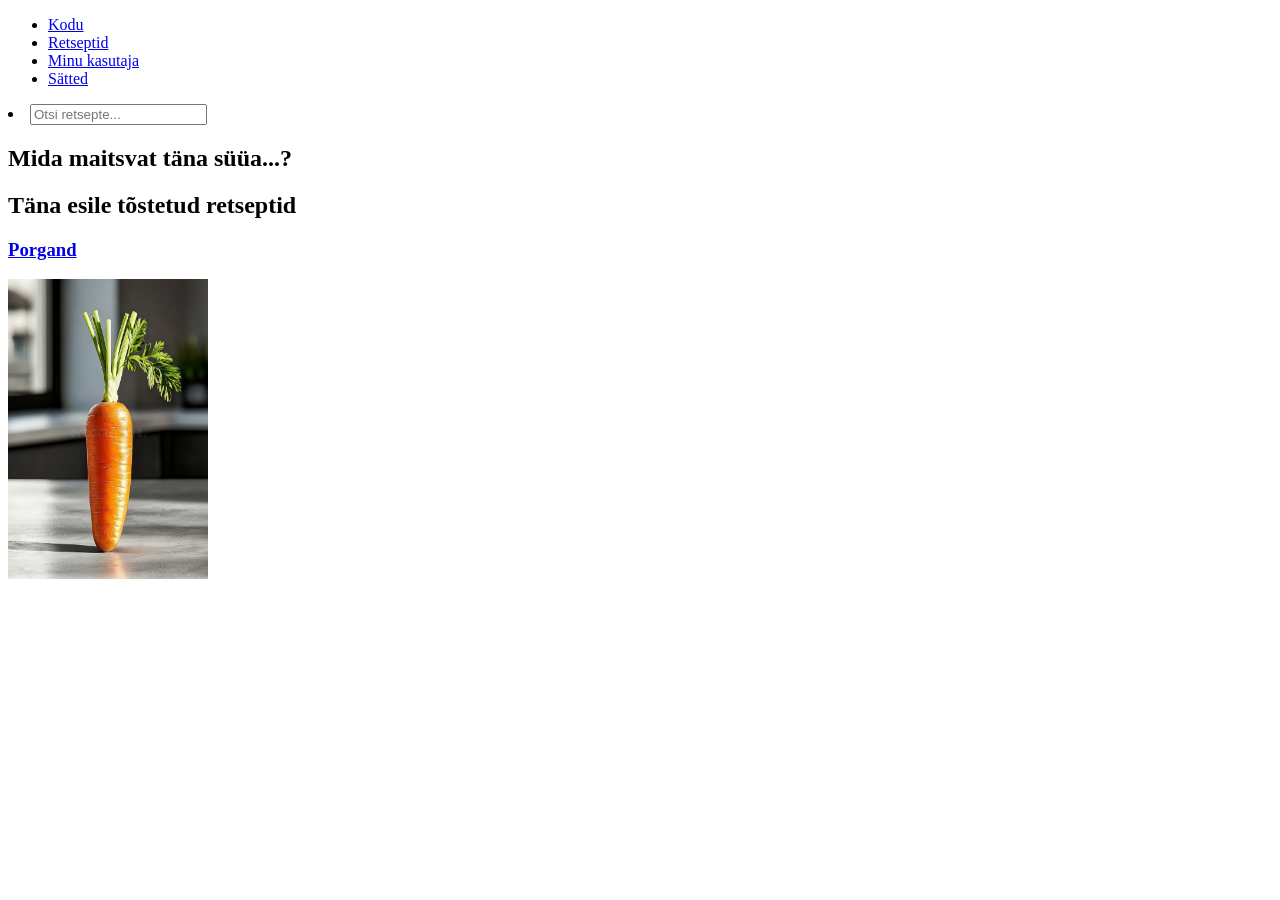
==== index.html @ f2d50026 "updated nav menu and created recipepage" ====
<!DOCTYPE html>
<html lang="en">
<head>
    <meta charset="UTF-8">
    <meta name="viewport" content="width=device-width, initial-scale=1.0">
    <title>Slopify</title>
    <link rel="stylesheet" href="styles/style.css">

</head>
<body>
    <header>
        <nav>
            <ul>
                <li><a href="index.html">Kodu</a></li>
                <li><a href="recipespage.html">Retseptid</a></li>
                <li><a href="accountpage.html">Minu kasutaja</a></li>
                <li><a href="settingspage.html">Sätted</a></li>
            </ul>
            <form>
                <li><input type="text" placeholder="Otsi retsepte...">
            </form>
        </nav>
    </header>


    <main>
        <section class="hero">
            <h1>Mida maitsvat täna süüa...?</h1>
        </section>

        <section class="featured">
            <h2>Täna esile tõstetud retseptid</h2>

            <article class="featuredrecipe">
                <a href="recipepage.html">
                    <h3>Porgand</h3>
                    <img src="images/single-carrot-sitting-top-table-371437670.webp" alt="A single carrot standing upright on a table" width="200" height="300">
                </a>
            </article>
            
        </section>

    </main>
</body>
</html>
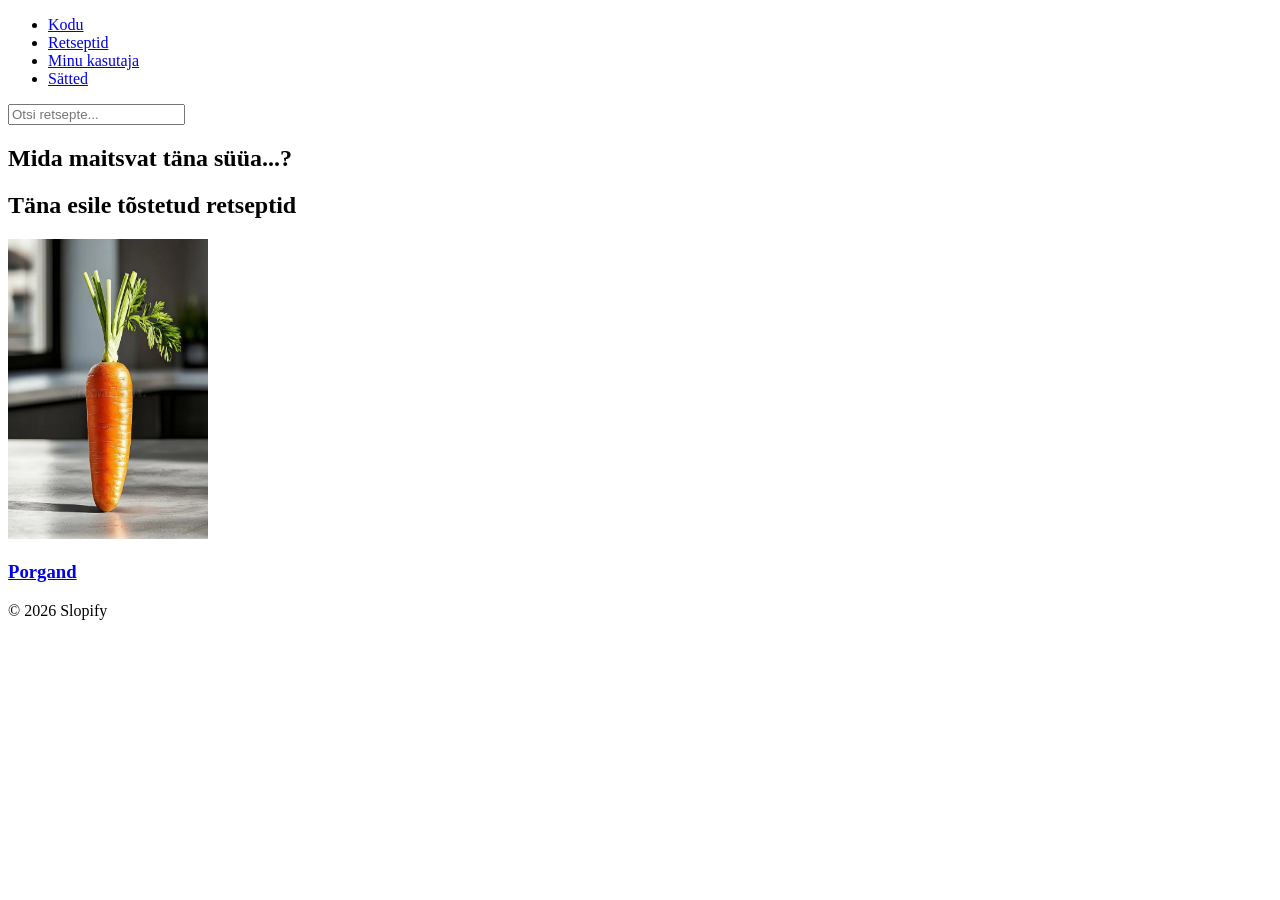
==== commit 8c273e01: "little fixes and added footer" ====
--- a/index.html
+++ b/index.html
@@ -17,7 +17,7 @@
                 <li><a href="settingspage.html">Sätted</a></li>
             </ul>
             <form>
-                <li><input type="text" placeholder="Otsi retsepte...">
+                <input type="text" placeholder="Otsi retsepte...">
             </form>
         </nav>
     </header>
@@ -31,15 +31,20 @@
         <section class="featured">
             <h2>Täna esile tõstetud retseptid</h2>
 
-            <article class="featuredrecipe">
-                <a href="recipepage.html">
-                    <h3>Porgand</h3>
-                    <img src="images/single-carrot-sitting-top-table-371437670.webp" alt="A single carrot standing upright on a table" width="200" height="300">
-                </a>
-            </article>
-            
+            <div class="featured-grid">
+                <article class="featuredrecipe">
+                    <a href="recipepage.html">
+                        <img src="images/single-carrot-sitting-top-table-371437670.webp" alt="A single carrot standing upright on a table" width="200" height="300">
+                        <h3>Porgand</h3>
+                    </a>
+                </article>
+            </div>
         </section>
 
     </main>
+
+    <footer>
+        <p>© 2026 Slopify</p>
+    </footer>
 </body>
 </html>
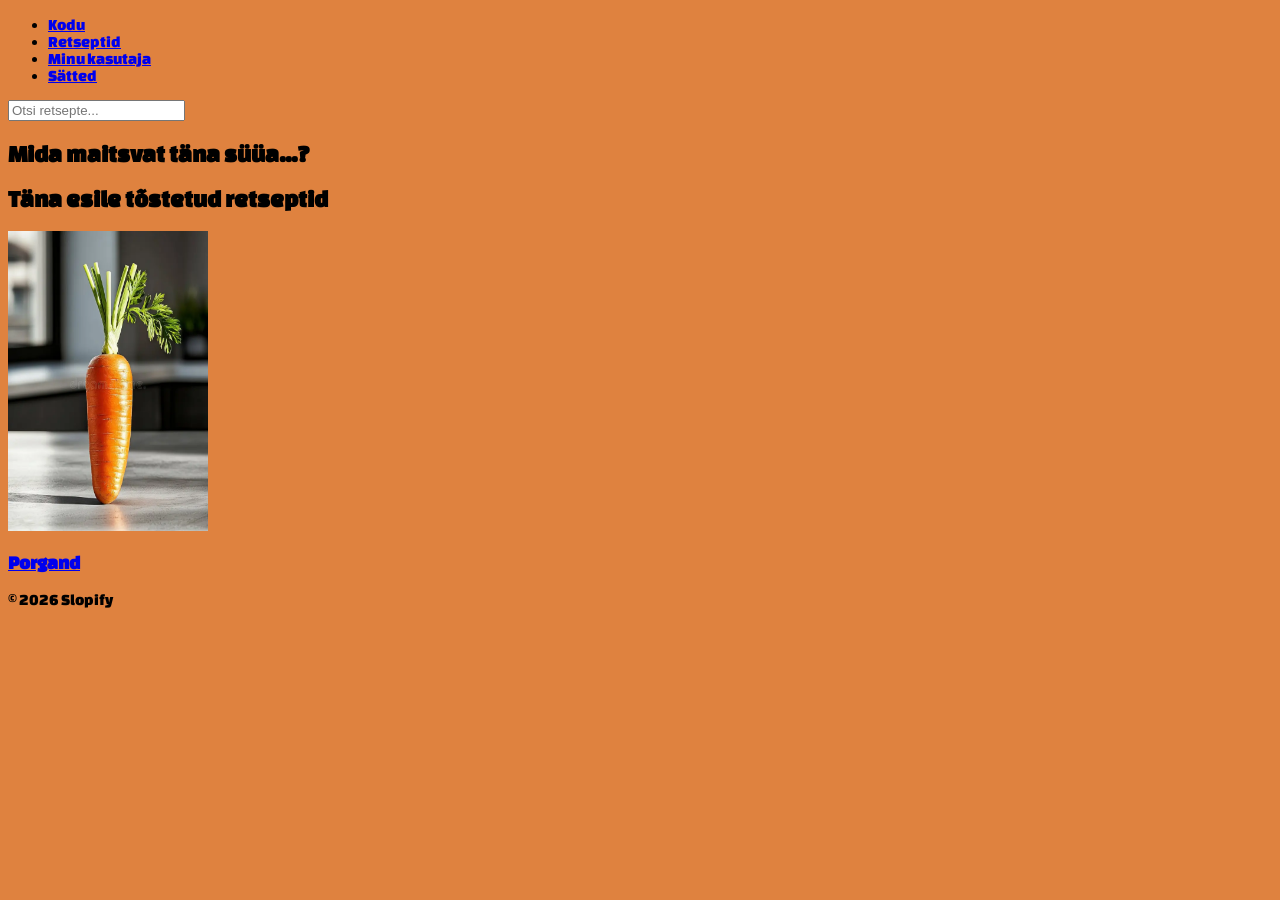
==== commit 1a218b41: "added font" ====
--- a/index.html
+++ b/index.html
@@ -4,8 +4,10 @@
     <meta charset="UTF-8">
     <meta name="viewport" content="width=device-width, initial-scale=1.0">
     <title>Slopify</title>
+    <link rel="preconnect" href="https://fonts.googleapis.com">
+    <link rel="preconnect" href="https://fonts.gstatic.com" crossorigin>
+    <link href="https://fonts.googleapis.com/css2?family=Changa+One:ital@0;1&display=swap" rel="stylesheet">
     <link rel="stylesheet" href="styles/style.css">
-
 </head>
 <body>
     <header>
--- a/styles/style.css
+++ b/styles/style.css
@@ -0,0 +1,4 @@
+body {
+  font-family: "Changa One", sans-serif;
+  background-color: #DF823F;
+}/*# sourceMappingURL=style.css.map */
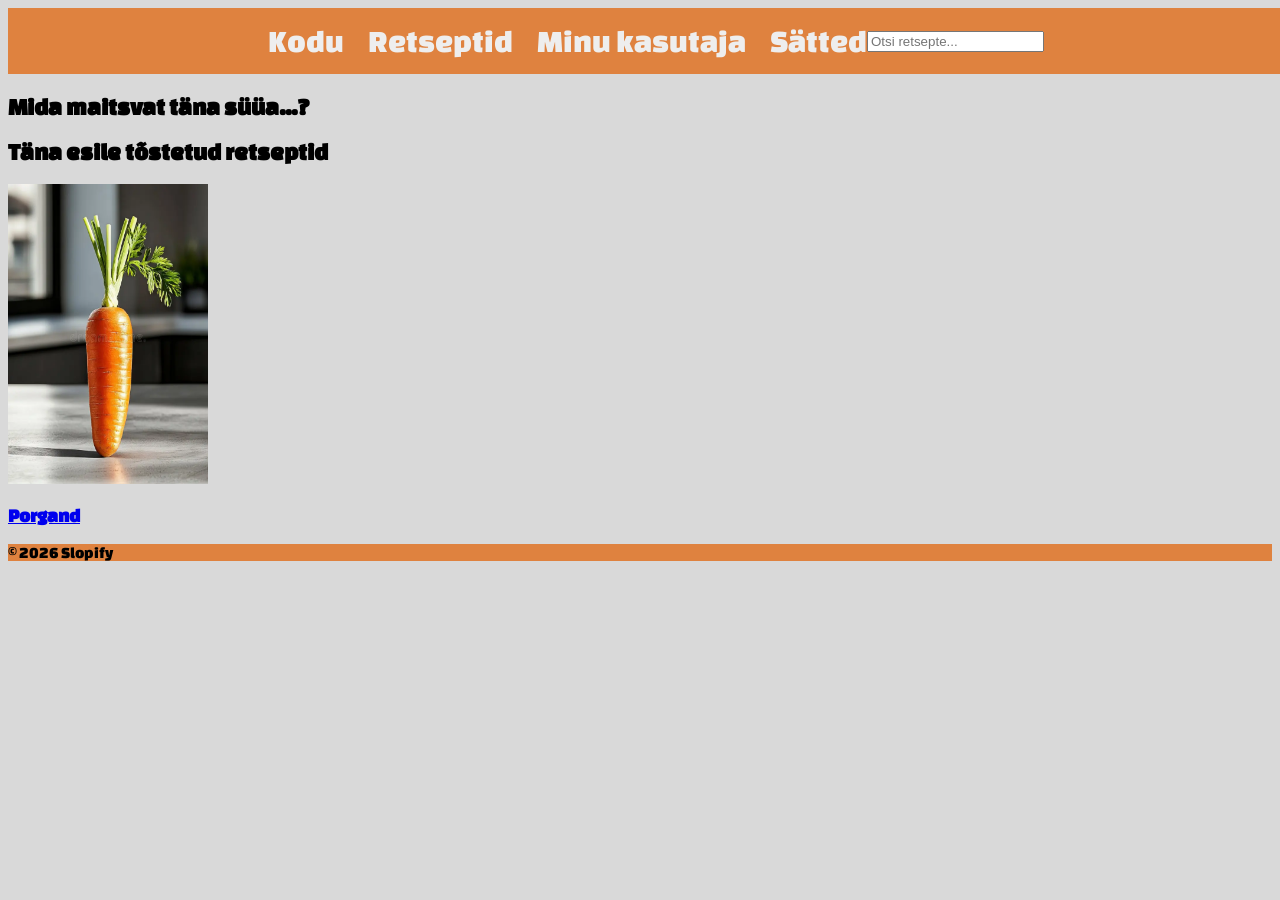
==== commit 997dc3aa: "buttons and nav style" ====
--- a/index.html
+++ b/index.html
@@ -18,7 +18,7 @@
                 <li><a href="accountpage.html">Minu kasutaja</a></li>
                 <li><a href="settingspage.html">Sätted</a></li>
             </ul>
-            <form>
+            <form class="search">
                 <input type="text" placeholder="Otsi retsepte...">
             </form>
         </nav>
--- a/styles/style.css
+++ b/styles/style.css
@@ -1,4 +1,60 @@
+nav {
+  width: 100%;
+  background: #DF823F;
+  padding: 1rem;
+  display: flex;
+  justify-content: center;
+  align-items: center;
+  flex-direction: row;
+}
+nav ul {
+  display: flex;
+  justify-content: center;
+  align-items: center;
+  flex-direction: row;
+  list-style: none;
+  margin: 0;
+  padding: 0;
+  gap: 1.5rem;
+  font-size: 32px;
+  align-items: center;
+}
+nav a {
+  color: #EEEEEE;
+  text-decoration: none;
+}
+nav a:hover {
+  opacity: 0.8;
+}
+
 body {
   font-family: "Changa One", sans-serif;
+  background-color: #D9D9D9;
+}
+
+footer {
   background-color: #DF823F;
+}
+footer p {
+  font-size: 16px;
+}
+
+.recipe-buttons {
+  display: flex;
+  flex-direction: column;
+  gap: 0.5rem;
+  align-items: flex-start;
+}
+.recipe-buttons button {
+  font-family: "Changa One", sans-serif;
+  font-size: 24px;
+  color: #D9D9D9;
+  background-color: #DF823F;
+  padding: 0.3rem 0.8rem;
+  border-radius: 8px;
+  border: none;
+  cursor: pointer;
+}
+.recipe-buttons button:hover {
+  opacity: 0.8;
 }/*# sourceMappingURL=style.css.map */
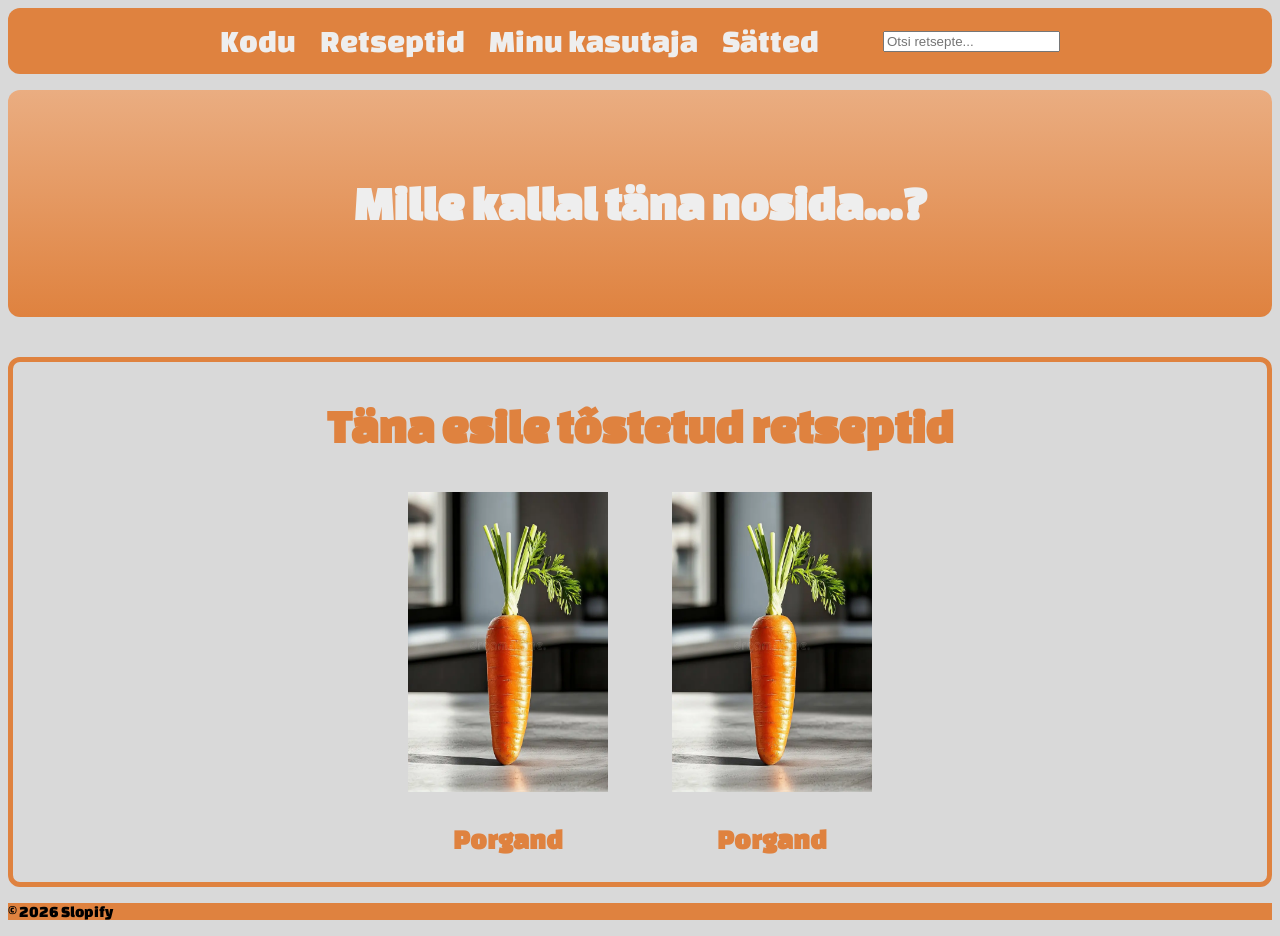
==== commit a1308583: "index styling, added favicon, changed lang to et" ====
--- a/index.html
+++ b/index.html
@@ -1,5 +1,5 @@
 <!DOCTYPE html>
-<html lang="en">
+<html lang="et">
 <head>
     <meta charset="UTF-8">
     <meta name="viewport" content="width=device-width, initial-scale=1.0">
@@ -8,6 +8,7 @@
     <link rel="preconnect" href="https://fonts.gstatic.com" crossorigin>
     <link href="https://fonts.googleapis.com/css2?family=Changa+One:ital@0;1&display=swap" rel="stylesheet">
     <link rel="stylesheet" href="styles/style.css">
+    <link rel="icon" type="image/x-icon" href="images/favicon.ico">
 </head>
 <body>
     <header>
@@ -24,16 +25,21 @@
         </nav>
     </header>
 
-
     <main>
         <section class="hero">
-            <h1>Mida maitsvat täna süüa...?</h1>
+            <h1>Mille kallal täna nosida...?</h1>
         </section>
 
         <section class="featured">
             <h2>Täna esile tõstetud retseptid</h2>
 
             <div class="featured-grid">
+                <article class="featuredrecipe">
+                    <a href="recipepage.html">
+                        <img src="images/single-carrot-sitting-top-table-371437670.webp" alt="A single carrot standing upright on a table" width="200" height="300">
+                        <h3>Porgand</h3>
+                    </a>
+                </article>
                 <article class="featuredrecipe">
                     <a href="recipepage.html">
                         <img src="images/single-carrot-sitting-top-table-371437670.webp" alt="A single carrot standing upright on a table" width="200" height="300">
--- a/styles/style.css
+++ b/styles/style.css
@@ -1,11 +1,11 @@
 nav {
-  width: 100%;
   background: #DF823F;
   padding: 1rem;
   display: flex;
   justify-content: center;
   align-items: center;
   flex-direction: row;
+  border-radius: 12px;
 }
 nav ul {
   display: flex;
@@ -17,7 +17,6 @@
   padding: 0;
   gap: 1.5rem;
   font-size: 32px;
-  align-items: center;
 }
 nav a {
   color: #EEEEEE;
@@ -26,10 +25,44 @@
 nav a:hover {
   opacity: 0.8;
 }
+nav form {
+  margin-left: 4rem;
+}
 
 body {
   font-family: "Changa One", sans-serif;
   background-color: #D9D9D9;
+}
+
+.hero {
+  background: linear-gradient(#eaad81, #DF823F);
+  padding: 3rem 1rem;
+  text-align: center;
+  color: #EEEEEE;
+  font-size: 32px;
+  border-radius: 12px;
+  margin-top: 1rem;
+}
+
+.featured {
+  color: #DF823F;
+  font-size: 32px;
+  text-align: center;
+  margin-top: 40px;
+  border: 5px solid #DF823F;
+  border-radius: 12px;
+}
+
+.featured-grid {
+  display: flex;
+  justify-content: center;
+  gap: 4rem;
+  flex-align: row;
+  font-size: 24px;
+}
+.featured-grid a {
+  color: #DF823F;
+  text-decoration: none;
 }
 
 footer {
@@ -37,6 +70,12 @@
 }
 footer p {
   font-size: 16px;
+}
+
+.recipe {
+  display: flex;
+  gap: 2rem;
+  align-items: flex-start;
 }
 
 .recipe-buttons {
@@ -55,6 +94,9 @@
   border: none;
   cursor: pointer;
 }
+.recipe-buttons button:active {
+  transform: scale(0.9);
+}
 .recipe-buttons button:hover {
   opacity: 0.8;
 }/*# sourceMappingURL=style.css.map */
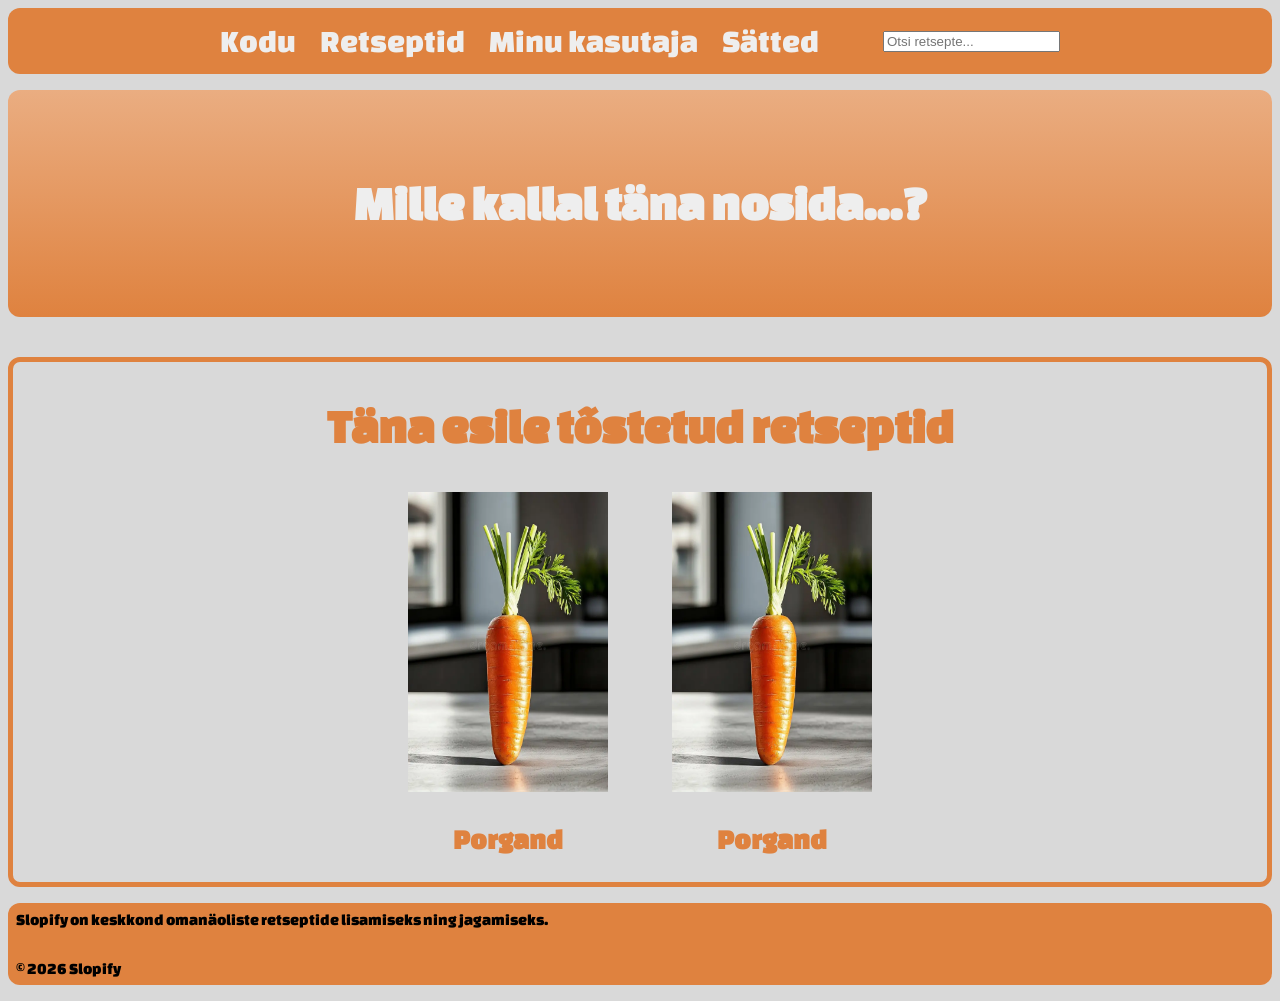
==== commit 183666b4: "little fixes" ====
--- a/index.html
+++ b/index.html
@@ -52,6 +52,7 @@
     </main>
 
     <footer>
+        <p>Slopify on keskkond omanäoliste retseptide lisamiseks ning jagamiseks.</p>
         <p>© 2026 Slopify</p>
     </footer>
 </body>
--- a/styles/style.css
+++ b/styles/style.css
@@ -57,18 +57,23 @@
   display: flex;
   justify-content: center;
   gap: 4rem;
-  flex-align: row;
+  flex-direction: row;
   font-size: 24px;
 }
 .featured-grid a {
   color: #DF823F;
   text-decoration: none;
 }
+.featured-grid a:hover {
+  opacity: 0.8;
+}
 
 footer {
   background-color: #DF823F;
+  border-radius: 12px;
 }
 footer p {
+  padding: 0.5rem;
   font-size: 16px;
 }
 
@@ -76,6 +81,10 @@
   display: flex;
   gap: 2rem;
   align-items: flex-start;
+}
+.recipe img {
+  margin-top: 1rem;
+  margin-bottom: 1rem;
 }
 
 .recipe-buttons {
@@ -99,4 +108,31 @@
 }
 .recipe-buttons button:hover {
   opacity: 0.8;
+}
+
+@media (max-width: 768px) {
+  .featured-grid {
+    flex-direction: column;
+    align-items: center;
+    gap: 2rem;
+  }
+  nav {
+    flex-direction: column;
+    gap: 1rem;
+  }
+  nav ul {
+    flex-direction: column;
+    gap: 0.8rem;
+    font-size: 24px;
+  }
+  nav form {
+    margin-left: 0;
+  }
+  .recipe {
+    flex-direction: column;
+    align-items: center;
+  }
+  .recipe-buttons {
+    align-items: center;
+  }
 }/*# sourceMappingURL=style.css.map */
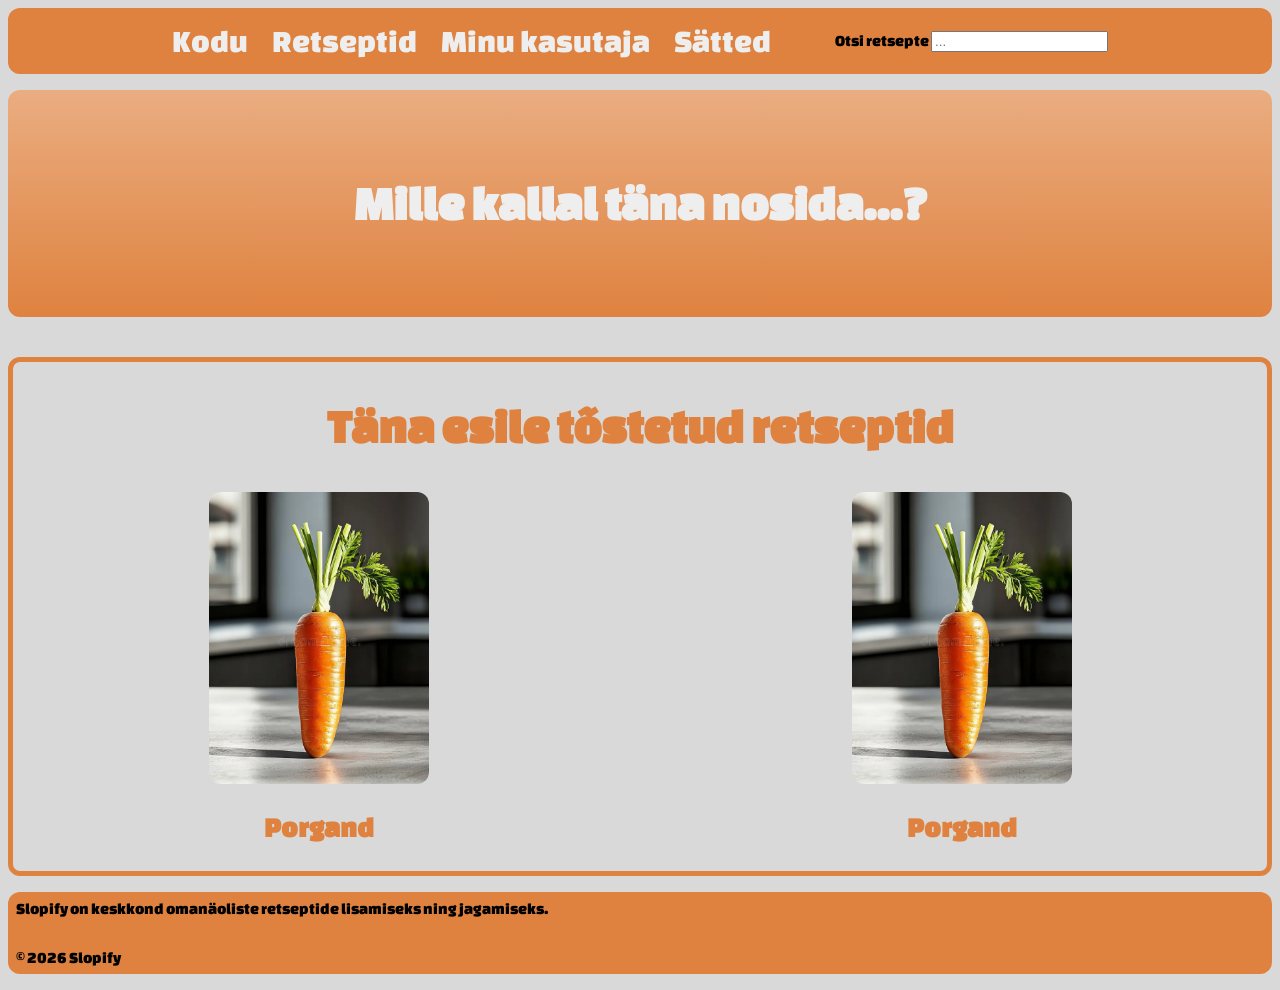
==== commit 9c0735c6: "added labels for forms and rem setup" ====
--- a/index.html
+++ b/index.html
@@ -20,7 +20,8 @@
                 <li><a href="settingspage.html">Sätted</a></li>
             </ul>
             <form class="search">
-                <input type="text" placeholder="Otsi retsepte...">
+                <label for="search">Otsi retsepte</label>
+                <input id="search" name="search" type="text" placeholder="...">
             </form>
         </nav>
     </header>
--- a/styles/style.css
+++ b/styles/style.css
@@ -1,3 +1,7 @@
+html {
+  font-size: 16px;
+}
+
 nav {
   background: #DF823F;
   padding: 1rem;
@@ -135,4 +139,143 @@
   .recipe-buttons {
     align-items: center;
   }
+}
+.account {
+  background: linear-gradient(#eaad81, #DF823F);
+  color: #EEEEEE;
+  padding: 3rem 2rem;
+  border-radius: 12px;
+  margin-top: 1rem;
+}
+
+.accountInfo {
+  display: flex;
+  align-items: center;
+  gap: 2rem;
+  max-width: 900px;
+  margin: 0 auto;
+}
+.accountInfo img {
+  border-radius: 20px;
+}
+
+.account-info {
+  text-align: left;
+}
+.account-info h1 {
+  font-size: 40px;
+  margin-bottom: 0.5rem;
+}
+.account-info p {
+  font-size: 20px;
+  max-width: 500px;
+}
+
+.user-recipes {
+  margin-top: 2rem;
+  padding: 2rem;
+  border: 5px solid #DF823F;
+  border-radius: 12px;
+}
+.user-recipes h2 {
+  color: #DF823F;
+  font-size: 32px;
+  text-align: center;
+  margin-bottom: 2rem;
+}
+
+@media (max-width: 768px) {
+  .accountInfo {
+    flex-direction: column;
+    text-align: center;
+  }
+  .account-info {
+    text-align: center;
+  }
+}
+.settings {
+  max-width: 700px;
+  margin: 2rem auto;
+  padding: 2rem;
+  border: 5px solid #DF823F;
+  border-radius: 12px;
+  background: transparent;
+}
+.settings h1 {
+  text-align: center;
+  color: #DF823F;
+  font-size: 36px;
+  margin-bottom: 2rem;
+}
+
+.settings-form {
+  display: flex;
+  flex-direction: column;
+  gap: 1.5rem;
+}
+
+.form-group {
+  display: flex;
+  flex-direction: column;
+  gap: 0.5rem;
+}
+.form-group label {
+  font-size: 20px;
+  color: #DF823F;
+}
+.form-group input, .form-group textarea {
+  font-family: "Changa One", sans-serif;
+  padding: 0.5rem;
+  border-radius: 8px;
+  border: 2px solid #DF823F;
+  font-size: 18px;
+}
+
+.settings-form button {
+  font-family: "Changa One", sans-serif;
+  font-size: 24px;
+  color: #D9D9D9;
+  background-color: #DF823F;
+  padding: 0.5rem 1rem;
+  border-radius: 8px;
+  border: none;
+  cursor: pointer;
+  margin-top: 1rem;
+}
+.settings-form button:hover {
+  opacity: 0.8;
+}
+.settings-form button:active {
+  transform: scale(0.95);
+}
+
+.recipes-page {
+  margin-top: 2rem;
+}
+.recipes-page h1 {
+  text-align: center;
+  font-size: 40px;
+  color: #DF823F;
+  margin-bottom: 2rem;
+}
+
+.featuredrecipe {
+  width: 100%;
+  max-width: 220px;
+}
+
+.featuredrecipe img {
+  width: 100%;
+  height: auto;
+  -o-object-fit: cover;
+     object-fit: cover;
+  border-radius: 12px;
+  display: block;
+}
+
+.featured-grid {
+  display: grid;
+  grid-template-columns: repeat(auto-fit, minmax(250px, 1fr));
+  gap: 2rem;
+  justify-items: center;
 }/*# sourceMappingURL=style.css.map */
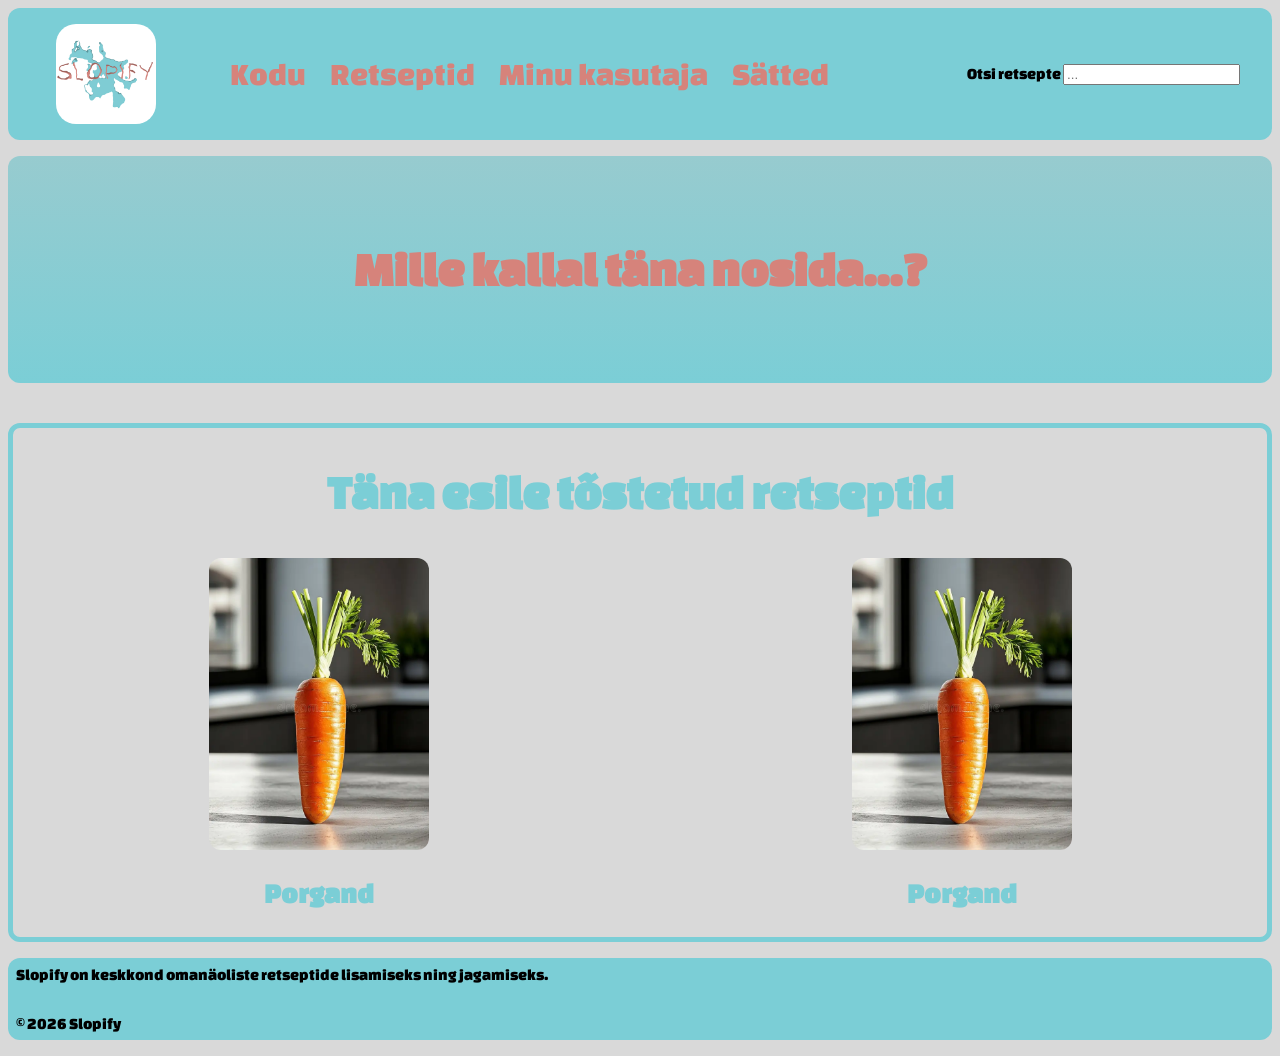
==== commit 60b3f465: "Logo implementation + Colour palete change" ====
--- a/index.html
+++ b/index.html
@@ -13,6 +13,9 @@
 <body>
     <header>
         <nav>
+
+            <img src="images/Slopify.png" alt="Slopify logo" class="logo">
+
             <ul>
                 <li><a href="index.html">Kodu</a></li>
                 <li><a href="recipespage.html">Retseptid</a></li>
--- a/styles/style.css
+++ b/styles/style.css
@@ -3,13 +3,20 @@
 }
 
 nav {
-  background: #DF823F;
-  padding: 1rem;
-  display: flex;
-  justify-content: center;
+  background: #7BCED6;
+  padding: 1rem 2rem;
+  display: flex;
   align-items: center;
-  flex-direction: row;
-  border-radius: 12px;
+  justify-content: space-between;
+  border-radius: 12px;
+}
+nav .logo {
+  height: 100px;
+  -o-object-fit: contain;
+     object-fit: contain;
+  background: white;
+  border-radius: 20px;
+  margin-left: 1rem;
 }
 nav ul {
   display: flex;
@@ -23,7 +30,7 @@
   font-size: 32px;
 }
 nav a {
-  color: #EEEEEE;
+  color: #D6837B;
   text-decoration: none;
 }
 nav a:hover {
@@ -39,21 +46,21 @@
 }
 
 .hero {
-  background: linear-gradient(#eaad81, #DF823F);
+  background: linear-gradient(#97cbcf, #7BCED6);
   padding: 3rem 1rem;
   text-align: center;
-  color: #EEEEEE;
+  color: #D6837B;
   font-size: 32px;
   border-radius: 12px;
   margin-top: 1rem;
 }
 
 .featured {
-  color: #DF823F;
+  color: #7BCED6;
   font-size: 32px;
   text-align: center;
   margin-top: 40px;
-  border: 5px solid #DF823F;
+  border: 5px solid #7BCED6;
   border-radius: 12px;
 }
 
@@ -65,7 +72,7 @@
   font-size: 24px;
 }
 .featured-grid a {
-  color: #DF823F;
+  color: #7BCED6;
   text-decoration: none;
 }
 .featured-grid a:hover {
@@ -73,7 +80,7 @@
 }
 
 footer {
-  background-color: #DF823F;
+  background-color: #7BCED6;
   border-radius: 12px;
 }
 footer p {
@@ -101,7 +108,7 @@
   font-family: "Changa One", sans-serif;
   font-size: 24px;
   color: #D9D9D9;
-  background-color: #DF823F;
+  background-color: #7BCED6;
   padding: 0.3rem 0.8rem;
   border-radius: 8px;
   border: none;
@@ -141,7 +148,7 @@
   }
 }
 .account {
-  background: linear-gradient(#eaad81, #DF823F);
+  background: linear-gradient(#97cbcf, #7BCED6);
   color: #EEEEEE;
   padding: 3rem 2rem;
   border-radius: 12px;
@@ -174,11 +181,11 @@
 .user-recipes {
   margin-top: 2rem;
   padding: 2rem;
-  border: 5px solid #DF823F;
+  border: 5px solid #7BCED6;
   border-radius: 12px;
 }
 .user-recipes h2 {
-  color: #DF823F;
+  color: #7BCED6;
   font-size: 32px;
   text-align: center;
   margin-bottom: 2rem;
@@ -197,13 +204,13 @@
   max-width: 700px;
   margin: 2rem auto;
   padding: 2rem;
-  border: 5px solid #DF823F;
+  border: 5px solid #7BCED6;
   border-radius: 12px;
   background: transparent;
 }
 .settings h1 {
   text-align: center;
-  color: #DF823F;
+  color: #7BCED6;
   font-size: 36px;
   margin-bottom: 2rem;
 }
@@ -221,13 +228,13 @@
 }
 .form-group label {
   font-size: 20px;
-  color: #DF823F;
+  color: #7BCED6;
 }
 .form-group input, .form-group textarea {
   font-family: "Changa One", sans-serif;
   padding: 0.5rem;
   border-radius: 8px;
-  border: 2px solid #DF823F;
+  border: 2px solid #7BCED6;
   font-size: 18px;
 }
 
@@ -235,7 +242,7 @@
   font-family: "Changa One", sans-serif;
   font-size: 24px;
   color: #D9D9D9;
-  background-color: #DF823F;
+  background-color: #7BCED6;
   padding: 0.5rem 1rem;
   border-radius: 8px;
   border: none;
@@ -255,7 +262,7 @@
 .recipes-page h1 {
   text-align: center;
   font-size: 40px;
-  color: #DF823F;
+  color: #7BCED6;
   margin-bottom: 2rem;
 }
 
